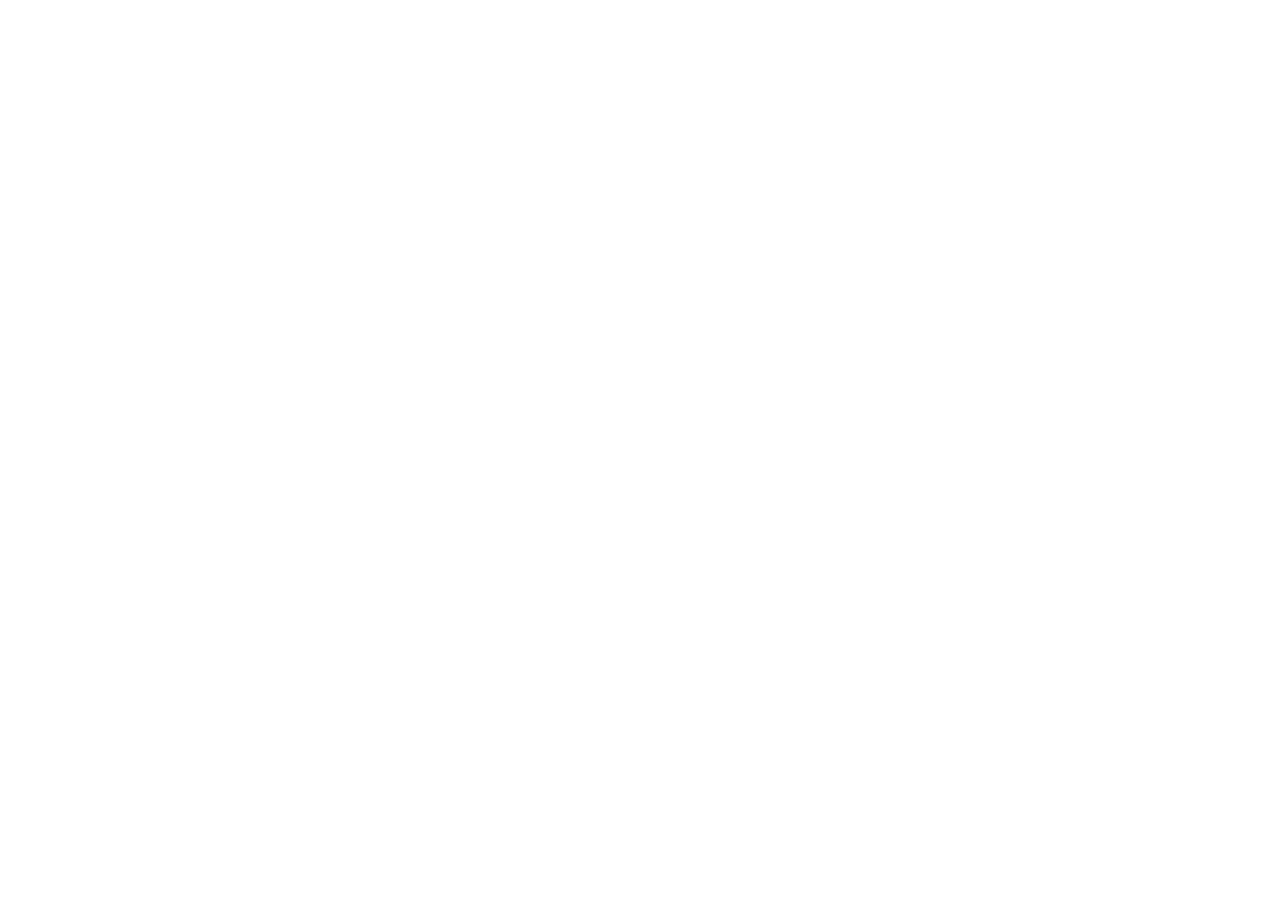
==== article.html @ ca86d2e0 "Update the style and the structure" ====
<!DOCTYPE html>
<html lang="en">
<head>
    <meta charset="UTF-8">
    <meta name="viewport" content="width=device-width, initial-scale=1.0">
    <title>Document</title>
</head>
<body>
    
</body>
</html>
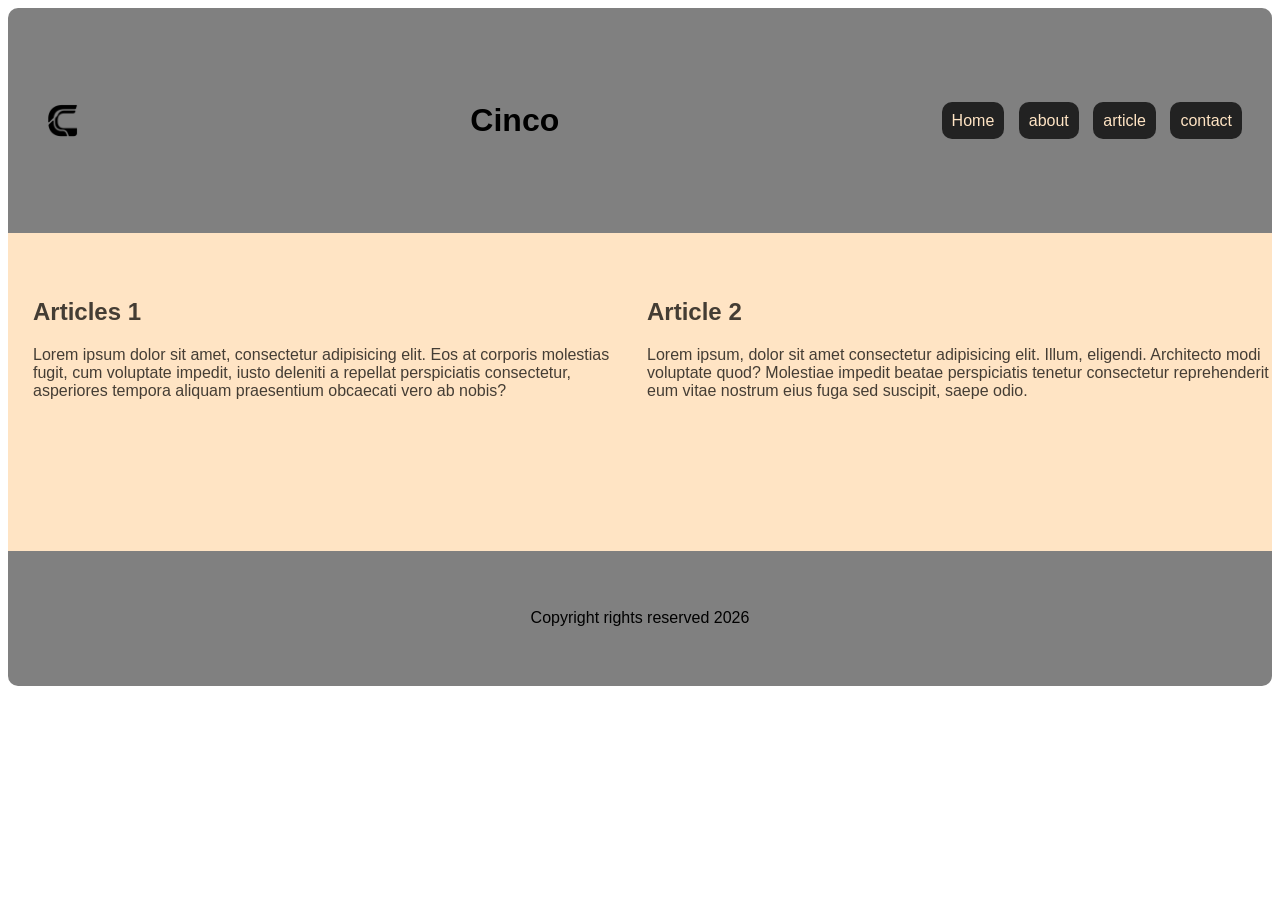
==== commit 16dda791: "update" ====
--- a/article.html
+++ b/article.html
@@ -4,8 +4,34 @@
     <meta charset="UTF-8">
     <meta name="viewport" content="width=device-width, initial-scale=1.0">
     <title>Document</title>
+    <link rel="stylesheet" href="style.css"/>
 </head>
-<body>
-    
+<body class="article-page">
+    <header>
+        <img src="image/Icon.png" alt="Icon Picture" width="60ox" height="60px"/>
+        <h1>Cinco</h1>
+        <nav> 
+            <a class="pages" href="index.html">Home</a>
+            <a class="pages" href="about.html">about</a>
+            <a class="pages" href="article.html">article</a>
+            <a class="pages" href="contact.html">contact</a>
+        </nav>        
+    </header>
+
+    <main>
+        <section class="art1">
+            <h2>Articles 1</h2>
+            <p>Lorem ipsum dolor sit amet, consectetur adipisicing elit. Eos at corporis molestias fugit, cum voluptate impedit, iusto deleniti a repellat perspiciatis consectetur, asperiores tempora aliquam praesentium obcaecati vero ab nobis?</p>
+        </section>
+
+        <section class="art2">
+            <h2>Article 2</h2>
+            <p>Lorem ipsum, dolor sit amet consectetur adipisicing elit. Illum, eligendi. Architecto modi voluptate quod? Molestiae impedit beatae perspiciatis tenetur consectetur reprehenderit eum vitae nostrum eius fuga sed suscipit, saepe odio.</p>
+        </section>
+    </main>
+
+    <footer>
+        <p>Copyright rights reserved 2026</p>
+    </footer>
 </body>
 </html>
--- a/style.css
+++ b/style.css
@@ -0,0 +1,138 @@
+* {
+    box-sizing: border-box;
+}
+body{
+    font-family: Verdana, Geneva, Tahoma, sans-serif;
+}
+
+header{
+    background-color: grey;
+    display:flex;
+    align-items: center;
+    justify-content: space-between;
+    padding:25px;
+    border-top-left-radius: 10px;
+    border-top-right-radius: 10px;
+    height:25vh;
+    flex-wrap: wrap;
+}
+
+nav{
+    flex:flow;
+}
+#icon{
+    display: flex;
+    align-items: center;
+}
+
+.pages{
+    background-color: rgba(0, 0, 0, 0.732);
+    color: bisque;
+    padding:10px;
+    margin:5px;
+    border-radius: 10px;
+    text-decoration: none;
+}
+
+.pages:hover{
+    background-color:  bisque;
+    color: rgba(0, 0, 0, 0.732);
+    padding:10px;
+    margin:5px;
+    border-radius: 10px;
+    font-size: large;
+    text-decoration: none ;
+}
+
+.home-page main{
+    padding:10%;
+    display: flex;
+    justify-content: center;
+    align-items: center;
+    font-size: 50px;
+    color: rgba(0, 0, 0, 0.732);
+    background-color: bisque;
+}
+
+.about-page main {
+    padding: 5vh 0 15vh 25px;
+    display: flex;
+    flex-wrap: row wrap;
+    color: rgba(0, 0, 0, 0.732);
+    background-color: bisque;
+}
+
+.article-page main {
+    padding: 5vh 0 15vh 25px;
+    display: flex;
+    flex-wrap: row wrap;
+    color: rgba(0, 0, 0, 0.732);
+    background-color: bisque;
+}
+
+.about-page section{
+    padding:15px;
+}
+
+.about-page .projects{
+    flex:25%;
+}
+
+.about-page .experiece{
+    flex:50%;
+}
+
+.about-page .education{
+    flex:25%;
+}
+
+.articles-page section{ 
+    padding: 15px;
+}
+
+.about-page art1{
+    flex: 50%;
+}
+
+.articles-page art2{
+    flex:50%;
+}
+
+footer{
+    background-color: grey;
+    display:flex;
+    align-items: center;
+    justify-content: center;
+    padding:25px;
+    border-bottom-left-radius: 10px;
+    border-bottom-right-radius: 10px;
+    height:15vh;
+}
+
+@media (max-width:600px){
+    .about-page main{
+        flex-direction: column;
+    }
+
+    .about-page section{
+        margin: 15px;
+    }
+
+    .about-page header{
+        flex-wrap: column wrap;
+        flex-flow: 1 1 0;
+    }
+
+    .article-page main{
+        flex-direction: column;
+    }
+
+    .article-page section{
+        margin: 15px;
+    }
+
+    .article-page header{
+        flex-wrap: column wrap;
+        flex-flow: 1 1 0;
+    }
+}
